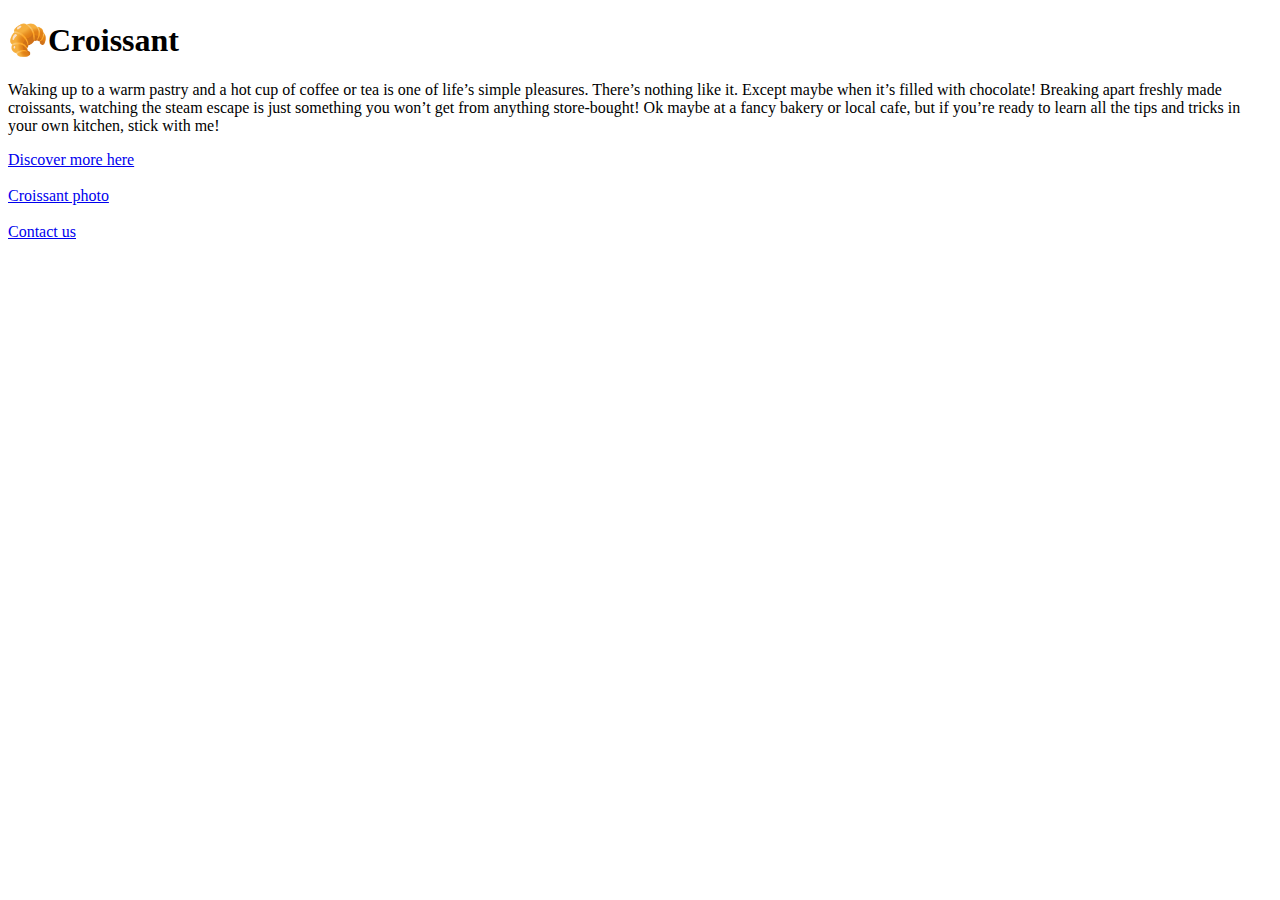
==== index.html @ 4c459a4b "Multiple pages have been created, including; index, contact and photo." ====
<!DOCTYPE html>
<html lang="en">
  <head>
    <meta charset="UTF-8" />
    <meta http-equiv="X-UA-Compatible" content="IE=edge" />
    <meta name="viewport" content="width=device-width, initial-scale=1.0" />
    <title>Croissant Easy Recipe:Breads and Sweets</title>
  </head>
  <body>
    <h1>🥐Croissant</h1>
    <div>
      <p>
        Waking up to a warm pastry and a hot cup of coffee or tea is one of
        life’s simple pleasures. There’s nothing like it. Except maybe when it’s
        filled with chocolate! Breaking apart freshly made croissants, watching
        the steam escape is just something you won’t get from anything
        store-bought! Ok maybe at a fancy bakery or local cafe, but if you’re
        ready to learn all the tips and tricks in your own kitchen, stick with
        me!
      </p>
      <a
        href="https://breadsandsweets.com/croissant-recipe/"
        title="Croissant making"
        target="_blank"
        >Discover more here</a
      >
    </div>
    <br />
    <div>
      <a href="/photo.html" title="Croissant photo">Croissant photo</a>
    </div>
    <br />
    <div>
      <a href="/contact.html" title="Contact us">Contact us</a>
    </div>
  </body>
</html>
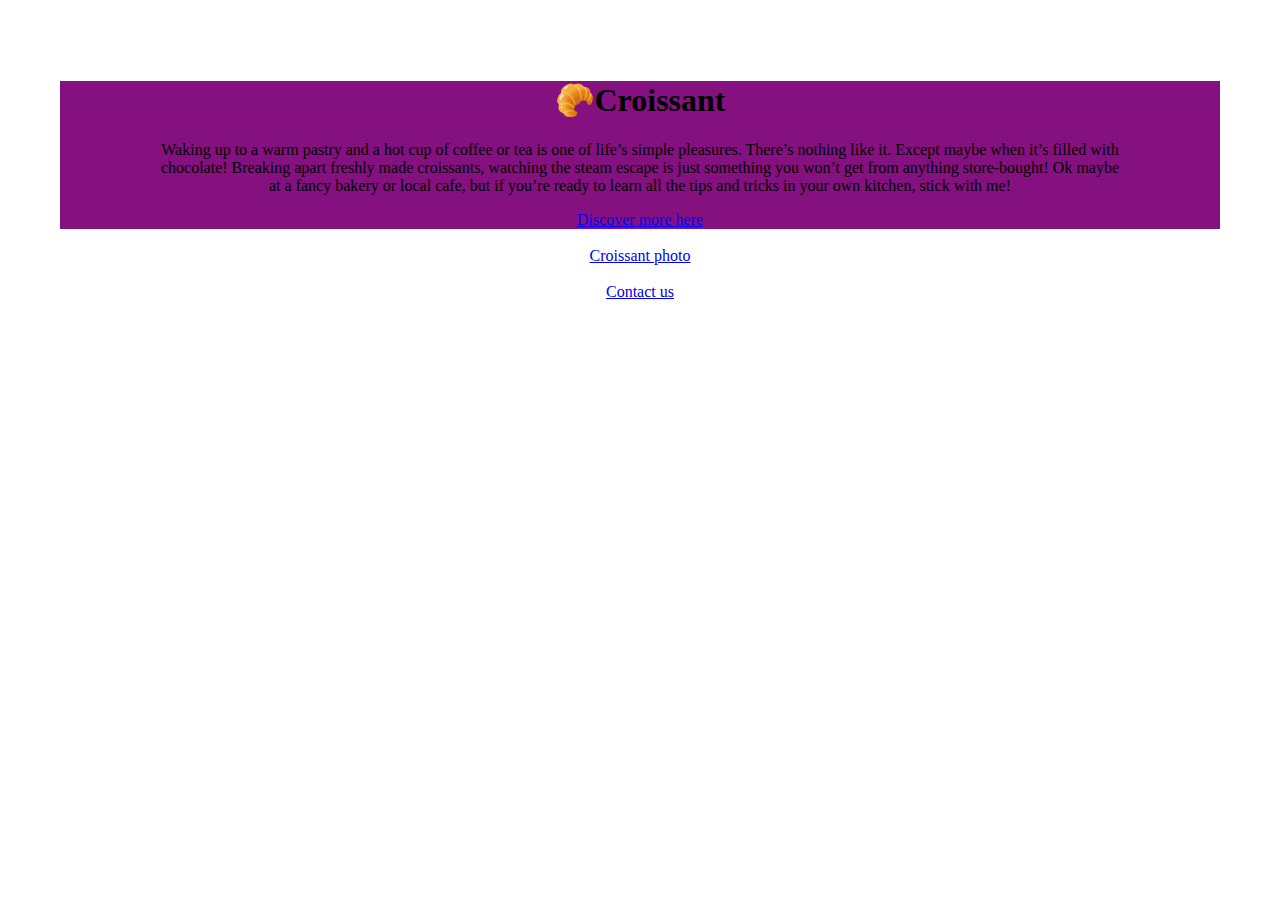
==== commit 363bbebc: "Done some styling on the Croissant pages." ====
--- a/index.html
+++ b/index.html
@@ -5,25 +5,28 @@
     <meta http-equiv="X-UA-Compatible" content="IE=edge" />
     <meta name="viewport" content="width=device-width, initial-scale=1.0" />
     <title>Croissant Easy Recipe:Breads and Sweets</title>
+    <link href="/css/styles.css" rel="stylesheet" type="text/css" />
   </head>
   <body>
-    <h1>🥐Croissant</h1>
-    <div>
-      <p>
-        Waking up to a warm pastry and a hot cup of coffee or tea is one of
-        life’s simple pleasures. There’s nothing like it. Except maybe when it’s
-        filled with chocolate! Breaking apart freshly made croissants, watching
-        the steam escape is just something you won’t get from anything
-        store-bought! Ok maybe at a fancy bakery or local cafe, but if you’re
-        ready to learn all the tips and tricks in your own kitchen, stick with
-        me!
-      </p>
-      <a
-        href="https://breadsandsweets.com/croissant-recipe/"
-        title="Croissant making"
-        target="_blank"
-        >Discover more here</a
-      >
+    <div class="selection">
+      <h1>🥐Croissant</h1>
+      <div>
+        <p class="index-paragraph">
+          Waking up to a warm pastry and a hot cup of coffee or tea is one of
+          life’s simple pleasures. There’s nothing like it. Except maybe when
+          it’s filled with chocolate! Breaking apart freshly made croissants,
+          watching the steam escape is just something you won’t get from
+          anything store-bought! Ok maybe at a fancy bakery or local cafe, but
+          if you’re ready to learn all the tips and tricks in your own kitchen,
+          stick with me!
+        </p>
+        <a
+          href="https://breadsandsweets.com/croissant-recipe/"
+          title="Croissant making"
+          target="_blank"
+          >Discover more here</a
+        >
+      </div>
     </div>
     <br />
     <div>
--- a/css/styles.css
+++ b/css/styles.css
@@ -0,0 +1,14 @@
+body {
+  max-width: 800;
+  text-align: center;
+  margin: 20px;
+  display: block;
+  padding: 40px;
+}
+.index-paragraph {
+  padding-left: 100px;
+  padding-right: 100px;
+}
+.selection {
+  background: rgb(132, 17, 127);
+}
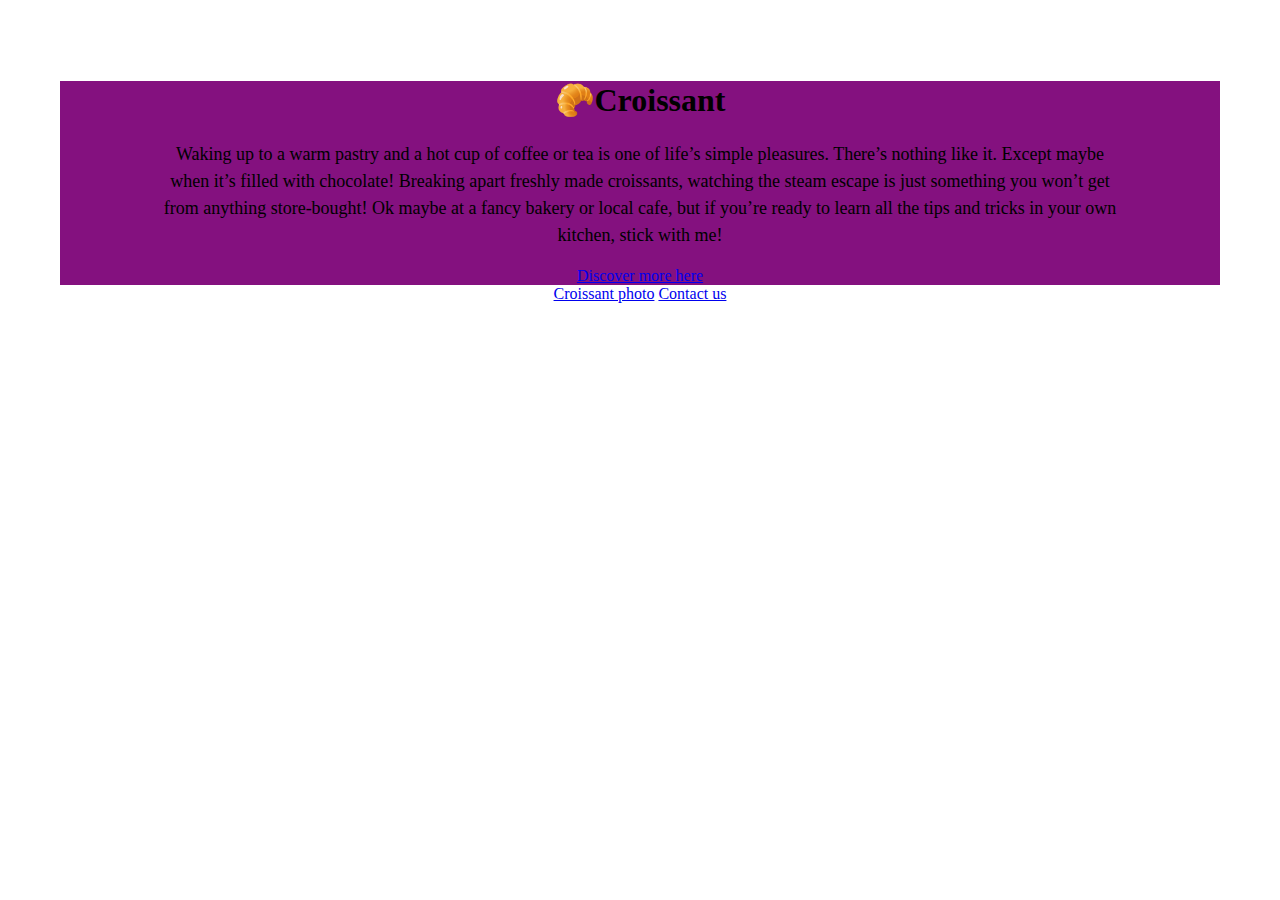
==== commit 2d39f37b: "Making the Croissant site more Search Engine Optimization SEO friendly." ====
--- a/index.html
+++ b/index.html
@@ -4,8 +4,15 @@
     <meta charset="UTF-8" />
     <meta http-equiv="X-UA-Compatible" content="IE=edge" />
     <meta name="viewport" content="width=device-width, initial-scale=1.0" />
-    <title>Croissant Easy Recipe:Breads and Sweets</title>
+    <title>
+      Croissant Easy Recipe and other homemade treats, plus meaning and
+      introduction:Breads and Sweets
+    </title>
     <link href="/css/styles.css" rel="stylesheet" type="text/css" />
+    <meta
+      name="description"
+      content="Croissant Easy Recipe and other homemade treats, plus meaning and introduction by Breads and Sweets Company"
+    />
   </head>
   <body>
     <div class="selection">
@@ -28,13 +35,10 @@
         >
       </div>
     </div>
-    <br />
-    <div>
+    <footer>
       <a href="/photo.html" title="Croissant photo">Croissant photo</a>
-    </div>
-    <br />
-    <div>
+
       <a href="/contact.html" title="Contact us">Contact us</a>
-    </div>
+    </footer>
   </body>
 </html>
--- a/css/styles.css
+++ b/css/styles.css
@@ -4,6 +4,14 @@
   margin: 20px;
   display: block;
   padding: 40px;
+}
+p {
+  line-height: 27px;
+  font-size: 18px;
+}
+footer {
+  text-align: center;
+  margin: 0 30px;
 }
 .index-paragraph {
   padding-left: 100px;
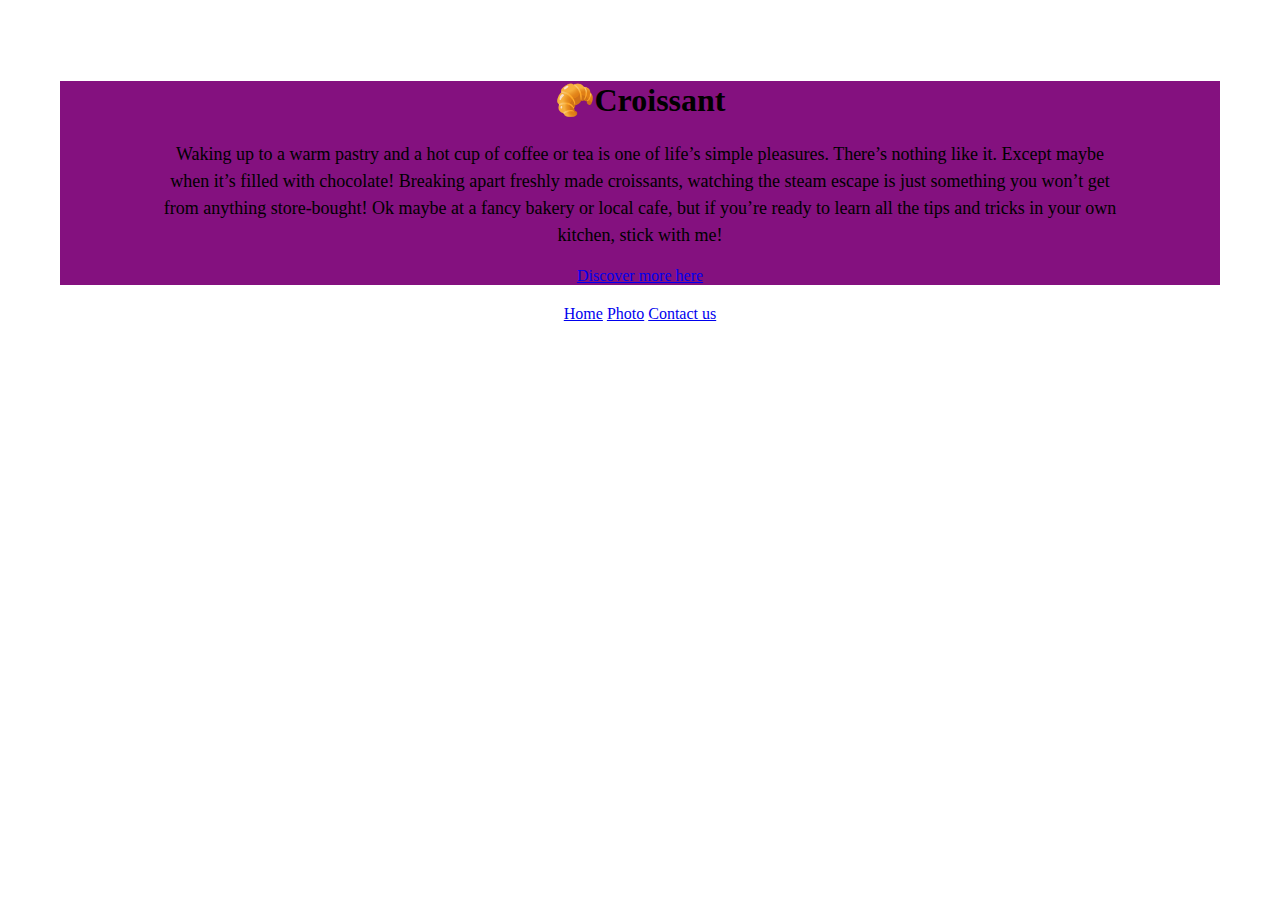
==== commit 7c037050: "Enough with the flex styling and use just margin expansion, please." ====
--- a/index.html
+++ b/index.html
@@ -36,8 +36,8 @@
       </div>
     </div>
     <footer>
-      <a href="/photo.html" title="Croissant photo">Croissant photo</a>
-
+      <a href="/index.html" title="Home-page">Home</a>
+      <a href="/photo.html" title="Croissant photo">Photo</a>
       <a href="/contact.html" title="Contact us">Contact us</a>
     </footer>
   </body>
--- a/css/styles.css
+++ b/css/styles.css
@@ -11,7 +11,7 @@
 }
 footer {
   text-align: center;
-  margin: 0 30px;
+  margin-top: 20px;
 }
 .index-paragraph {
   padding-left: 100px;
